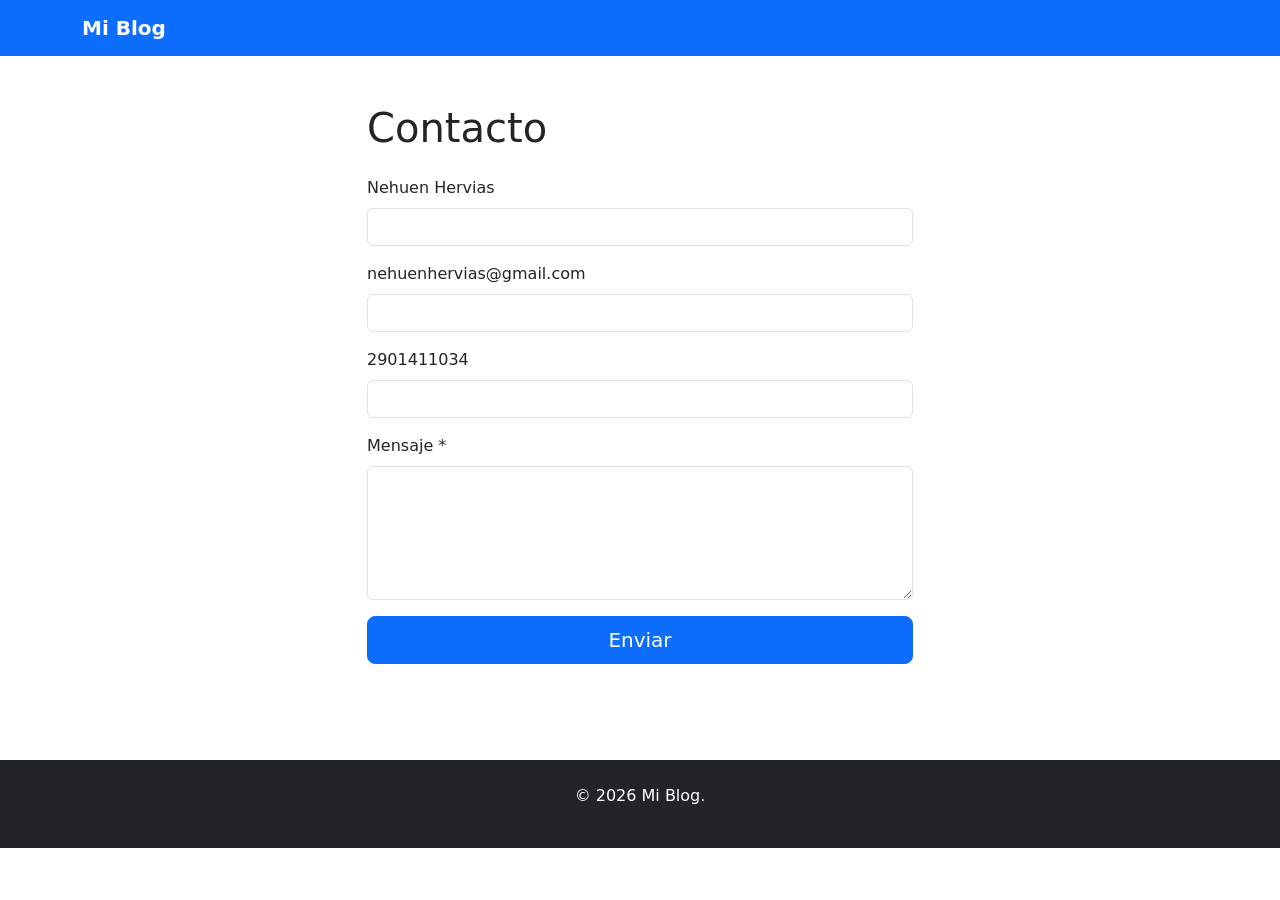
==== contact.html @ db017344 "primera edicion y aagrego logo" ====
<!DOCTYPE html>
<html lang="es">
<head>
    <meta charset="UTF-8">
    <meta name="viewport" content="width=device-width, initial-scale=1.0">
    <title>Contacto - Mi Blog</title>
    <link href="https://cdn.jsdelivr.net/npm/bootstrap@5.3.0/dist/css/bootstrap.min.css" rel="stylesheet">
    <link rel="stylesheet" href="assets/styles.css">
</head>
<body>
    <!-- Navbar -->
    <nav class="navbar navbar-expand-md navbar-dark bg-primary sticky-top">
        <div class="container">
            <a class="navbar-brand fw-bold" href="index.html">Mi Blog</a>
        </div>
    </nav>

    <!-- Formulario de contacto -->
    <main class="py-5">
        <div class="container">
            <div class="row justify-content-center">
                <div class="col-md-6">
                    <h1 class="mb-4">Contacto</h1>

                    <form id="contactForm" novalidate>
                        <!-- Campo nombre (COMPLETAR: validación) -->
                        <div class="mb-3">
                            <label for="name" class="form-label">Nehuen Hervias</label>
                            <input type="text" class="form-control" id="name" name="name" required>
                            <div class="invalid-feedback">
                                Por favor ingresa tu nombre.
                            </div>
                        </div>

                        <!-- Campo email (COMPLETAR) -->
                        <div class="mb-3">
                            <label for="email" class="form-label">nehuenhervias@gmail.com</label>
                            <input type="email" class="form-control" id="email" name="email" required>
                            <div class="invalid-feedback">
                                Por favor ingresa un email válido.
                            </div>
                        </div>

                        <!-- Campo teléfono (COMPLETAR: opcional) -->
                        <div class="mb-3">
                            <label for="phone" class="form-label">2901411034</label>
                            <input type="tel" class="form-control" id="phone" name="phone">
                        </div>

                        <!-- Campo mensaje (COMPLETAR: minlength) -->
                        <div class="mb-3">
                            <label for="message" class="form-label">Mensaje *</label>
                            <textarea class="form-control" id="message" name="message" rows="5" required minlength="10"></textarea>
                            <div class="invalid-feedback">
                                El mensaje debe tener al menos 10 caracteres.
                            </div>
                        </div>

                        <!-- Botón submit -->
                        <button type="submit" class="btn btn-primary btn-lg w-100">Enviar</button>
                    </form>
                </div>
            </div>
        </div>
    </main>

    <!-- Footer -->
    <footer class="bg-dark text-white py-4 mt-5">
        <div class="container text-center">
            <p>&copy; 2026 Mi Blog.</p>
        </div>
    </footer>

    <!-- Script: validación HTML5 + feedback visual -->
    <script>
        const form = document.getElementById('contactForm');
        form.addEventListener('submit', (e) => {
            if (!form.checkValidity()) {
                e.preventDefault();
                e.stopPropagation();
            }
            form.classList.add('was-validated');
        });
    </script>

    <script src="https://cdn.jsdelivr.net/npm/bootstrap@5.3.0/dist/js/bootstrap.bundle.min.js"></script>
</body>
</html>
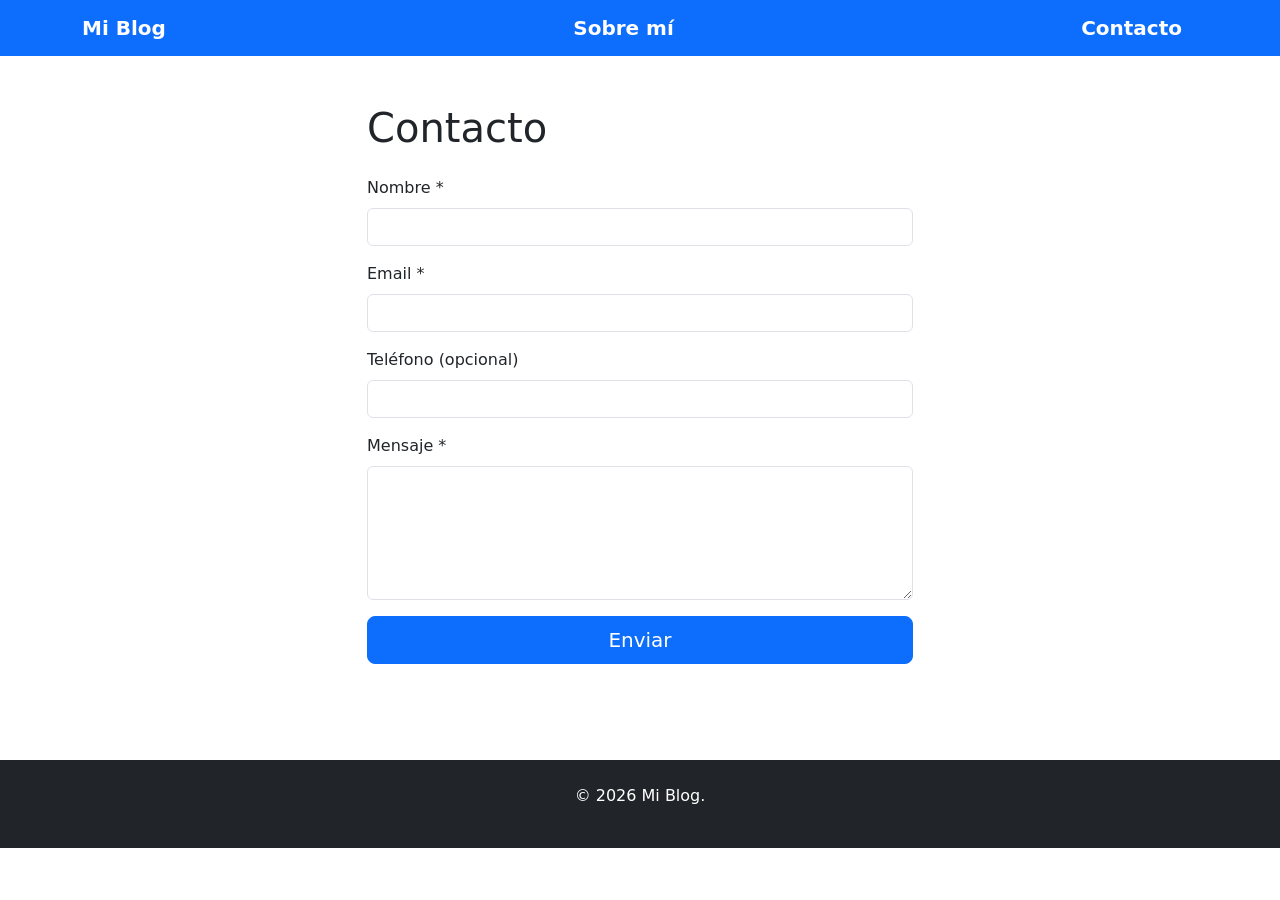
==== commit f4bcd171: "Correción de imagenes" ====
--- a/contact.html
+++ b/contact.html
@@ -12,6 +12,8 @@
     <nav class="navbar navbar-expand-md navbar-dark bg-primary sticky-top">
         <div class="container">
             <a class="navbar-brand fw-bold" href="index.html">Mi Blog</a>
+            <a class="navbar-brand fw-bold" href="about.html">Sobre mí</a>
+            <a class="navbar-brand fw-bold" href="contact.html">Contacto</a>
         </div>
     </nav>
 
@@ -25,7 +27,7 @@
                     <form id="contactForm" novalidate>
                         <!-- Campo nombre (COMPLETAR: validación) -->
                         <div class="mb-3">
-                            <label for="name" class="form-label">Nehuen Hervias</label>
+                            <label for="name" class="form-label">Nombre *</label>
                             <input type="text" class="form-control" id="name" name="name" required>
                             <div class="invalid-feedback">
                                 Por favor ingresa tu nombre.
@@ -34,7 +36,7 @@
 
                         <!-- Campo email (COMPLETAR) -->
                         <div class="mb-3">
-                            <label for="email" class="form-label">nehuenhervias@gmail.com</label>
+                            <label for="email" class="form-label">Email *</label>
                             <input type="email" class="form-control" id="email" name="email" required>
                             <div class="invalid-feedback">
                                 Por favor ingresa un email válido.
@@ -43,7 +45,7 @@
 
                         <!-- Campo teléfono (COMPLETAR: opcional) -->
                         <div class="mb-3">
-                            <label for="phone" class="form-label">2901411034</label>
+                            <label for="phone" class="form-label">Teléfono (opcional)</label>
                             <input type="tel" class="form-control" id="phone" name="phone">
                         </div>
 
